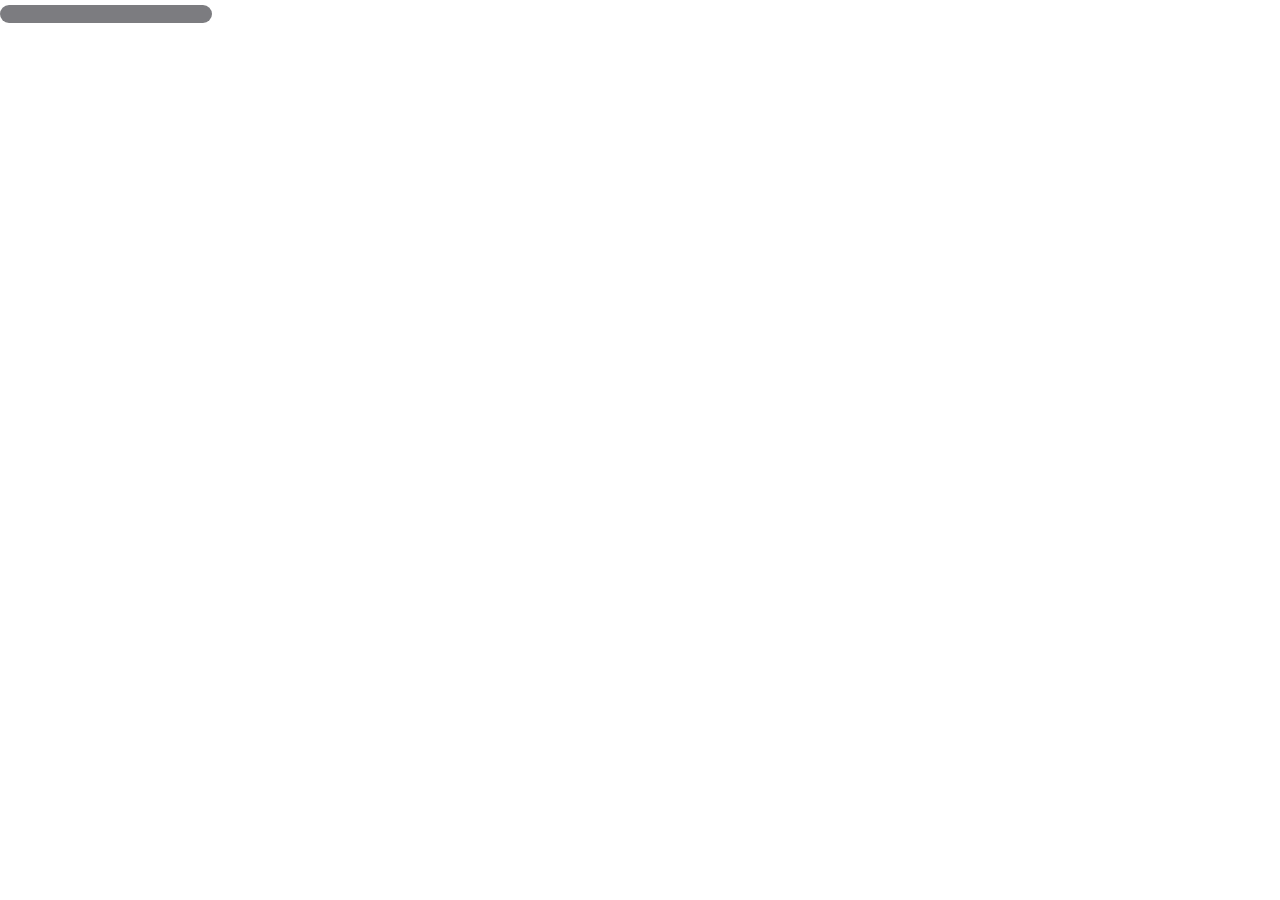
==== app/ui/widget.html @ fd417802 "Widget, settings tab, update check, per-window alert levels, poll cache - Floating click-through wid" ====
<!doctype html>
<html lang="pt-BR">
  <head>
    <meta charset="utf-8" />
    <title>IA Usage — widget</title>
    <link rel="stylesheet" href="widget.css" />
  </head>
  <body>
    <div id="widget">
      <div id="rows"></div>
      <div id="sessions"></div>
      <div id="move-hint">Arraste para posicionar · clique duplo para fixar</div>
    </div>
    <script src="widget.js"></script>
  </body>
</html>
---- app/ui/widget.css ----
/* The window is transparent; only #widget paints, with a user-set opacity. */
:root {
  --bg-alpha: 0.55;
  --ok: #3ddc97;
  --warn: #f5c542;
  --danger: #ff6b6b;
  --text: #f4f4f6;
  --muted: #c9c9d2;
  --track: rgb(255 255 255 / 0.18);
}
html,
body {
  margin: 0;
  background: transparent;
  overflow: hidden;
  user-select: none;
  cursor: default;
}
#widget {
  display: inline-flex;
  flex-direction: column;
  gap: 6px;
  min-width: 190px;
  padding: 8px 10px;
  border-radius: 12px;
  background: rgb(18 18 24 / var(--bg-alpha));
  color: var(--text);
  font: 12px/1.3 system-ui, -apple-system, "Segoe UI", Ubuntu, sans-serif;
  /* Keeps text readable when the background is almost fully transparent. */
  text-shadow: 0 1px 2px rgb(0 0 0 / 0.85);
  border: 1px solid transparent;
}
body.moving #widget {
  border: 1px dashed rgb(255 255 255 / 0.7);
  cursor: move;
}
.row { display: grid; grid-template-columns: 16px 1fr; gap: 3px 8px; align-items: center; }
.row img { width: 16px; height: 16px; grid-row: span 2; filter: drop-shadow(0 1px 1px rgb(0 0 0 / 0.6)); }
.line { display: flex; align-items: center; gap: 6px; white-space: nowrap; }
.line .k { width: 22px; color: var(--muted); font-size: 11px; }
.bar { flex: 1; min-width: 60px; height: 5px; border-radius: 3px; background: var(--track); overflow: hidden; }
.fill { height: 100%; background: var(--ok); }
.fill.warn { background: var(--warn); }
.fill.danger { background: var(--danger); }
.pct { width: 32px; text-align: right; font-weight: 600; font-variant-numeric: tabular-nums; }
.when { color: var(--muted); font-size: 11px; font-variant-numeric: tabular-nums; min-width: 36px; }
#sessions { display: flex; gap: 10px; font-size: 11px; color: var(--muted); }
#sessions:empty { display: none; }
#sessions .waiting { color: var(--danger); font-weight: 700; }
#move-hint { display: none; font-size: 10px; color: var(--muted); text-align: center; }
body.moving #move-hint { display: block; }
.empty { color: var(--muted); font-size: 11px; }
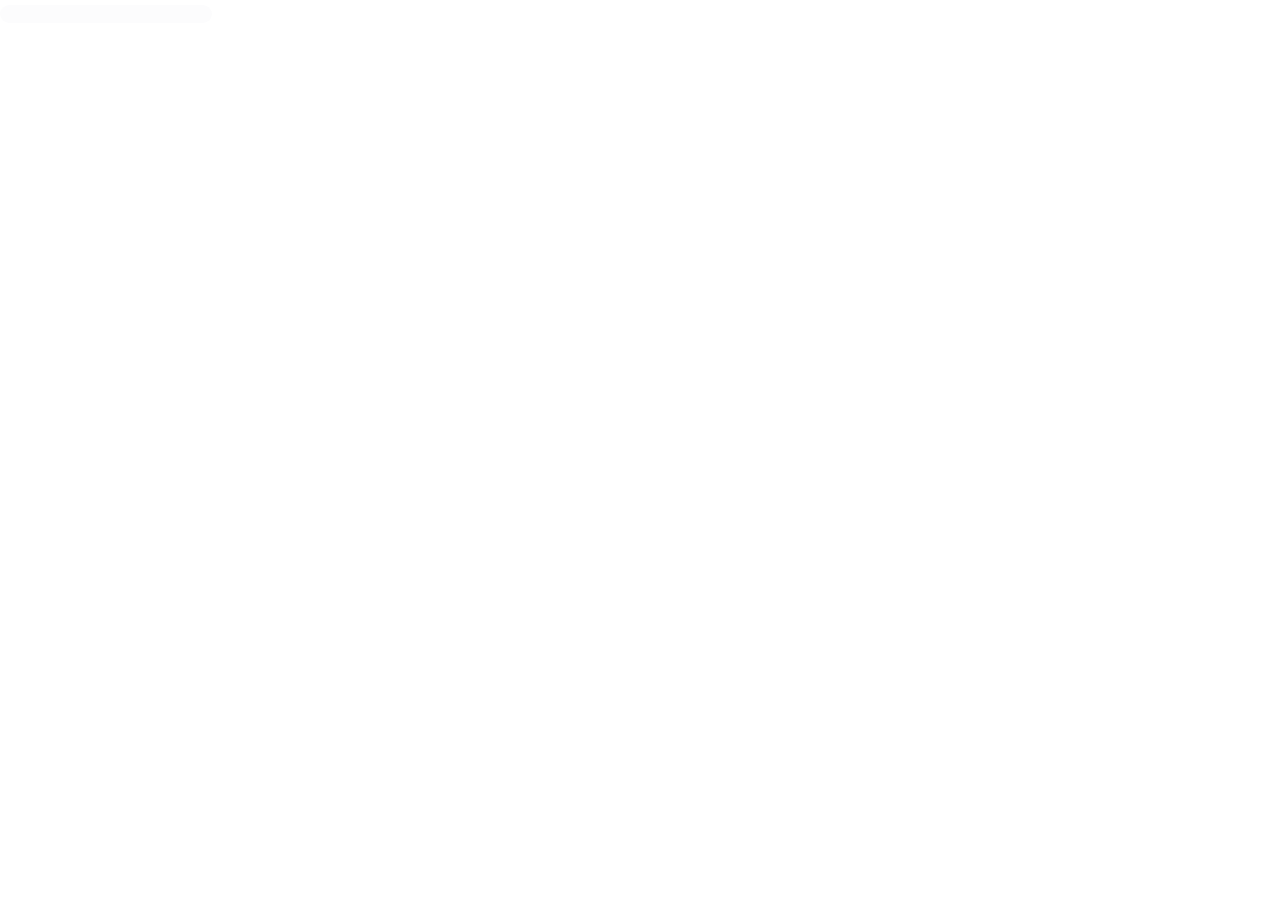
==== commit b5978f10: "Rename to AI Usage (ai-usage); fix Windows/macOS build - Crates, binaries, identifier and product na" ====
--- a/app/ui/widget.html
+++ b/app/ui/widget.html
@@ -2,7 +2,7 @@
 <html lang="pt-BR">
   <head>
     <meta charset="utf-8" />
-    <title>IA Usage — widget</title>
+    <title>AI Usage — widget</title>
     <link rel="stylesheet" href="widget.css" />
   </head>
   <body>
--- a/app/ui/widget.css
+++ b/app/ui/widget.css
@@ -7,6 +7,31 @@
   --text: #f4f4f6;
   --muted: #c9c9d2;
   --track: rgb(255 255 255 / 0.18);
+  --bg-rgb: 18 18 24;
+  --shadow: 0 1px 2px rgb(0 0 0 / 0.85);
+}
+/* Light theme: pale glass with dark text. Follows the system by default. */
+@media (prefers-color-scheme: light) {
+  :root:not([data-theme="dark"]) {
+    --bg-rgb: 250 250 252;
+    --text: #1c1c22;
+    --muted: #4a4a55;
+    --track: rgb(0 0 0 / 0.15);
+    --ok: #0e8f6f;
+    --warn: #c98a00;
+    --danger: #d43c3c;
+    --shadow: 0 1px 2px rgb(255 255 255 / 0.9);
+  }
+}
+:root[data-theme="light"] {
+  --bg-rgb: 250 250 252;
+  --text: #1c1c22;
+  --muted: #4a4a55;
+  --track: rgb(0 0 0 / 0.15);
+  --ok: #0e8f6f;
+  --warn: #c98a00;
+  --danger: #d43c3c;
+  --shadow: 0 1px 2px rgb(255 255 255 / 0.9);
 }
 html,
 body {
@@ -23,11 +48,11 @@
   min-width: 190px;
   padding: 8px 10px;
   border-radius: 12px;
-  background: rgb(18 18 24 / var(--bg-alpha));
+  background: rgb(var(--bg-rgb) / var(--bg-alpha));
   color: var(--text);
   font: 12px/1.3 system-ui, -apple-system, "Segoe UI", Ubuntu, sans-serif;
   /* Keeps text readable when the background is almost fully transparent. */
-  text-shadow: 0 1px 2px rgb(0 0 0 / 0.85);
+  text-shadow: var(--shadow);
   border: 1px solid transparent;
 }
 body.moving #widget {
@@ -50,3 +75,15 @@
 #move-hint { display: none; font-size: 10px; color: var(--muted); text-align: center; }
 body.moving #move-hint { display: block; }
 .empty { color: var(--muted); font-size: 11px; }
+#sessions.list { display: grid; gap: 2px; border-top: 1px solid var(--track); padding-top: 5px; }
+/* max-content columns let the widget grow to fit names (it shrink-wraps). */
+.session { display: grid; grid-template-columns: 12px 14px max-content 1fr max-content; gap: 6px; align-items: center; font-size: 11px; }
+.session img { width: 12px; height: 12px; }
+.session .proj { color: var(--text); font-weight: 600; overflow: hidden; text-overflow: ellipsis; white-space: nowrap; max-width: 170px; }
+.session .st { color: var(--muted); white-space: nowrap; text-align: right; padding-left: 6px; }
+.session .when { color: var(--muted); text-align: right; font-variant-numeric: tabular-nums; }
+.session.needs_input .mark, .session.needs_input .st { color: var(--danger); font-weight: 700; }
+.session.working .mark { color: var(--warn); animation: pulse 1.2s infinite; }
+.session.done .mark { color: var(--ok); }
+.more { font-size: 10px; color: var(--muted); }
+@keyframes pulse { 50% { opacity: .3; } }
